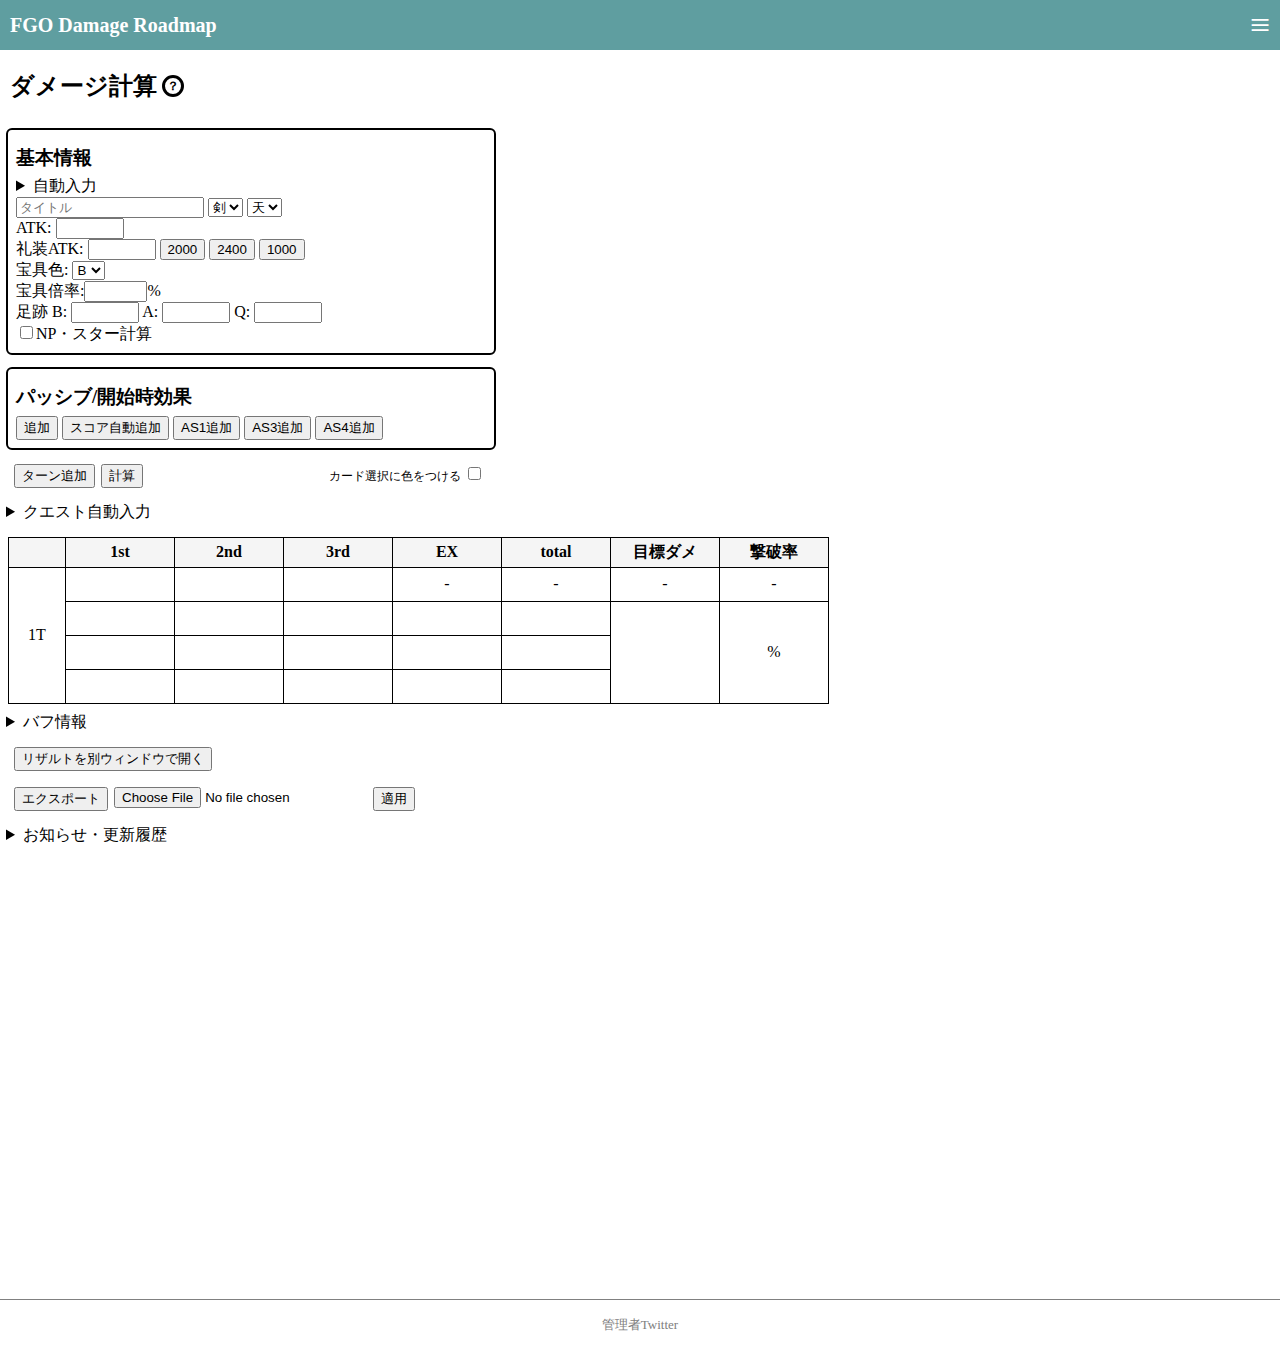
==== index.html @ 3ee4083f "update db" ====
<!DOCTYPE html>
<html lang="ja">
<head>
  <meta charset="UTF-8">
  <meta name="viewport" content="width=device-width">
  <link rel="stylesheet" href="style.css?date=202410190230">
  <script src="js/main.js?date=202410190230"></script>
  <script src="js/addform.js?date=202410190230"></script>
  <script src="js/calculate.js?date=202410190230"></script>
  <script src="js/savedata.js?date=202410190230"></script>
  <script src="js/subwindow.js?date=202410190230"></script>
  <title>FGO Damage Roadmap</title>
</head>
<body onload="generateServantList(0); generateQuesttList();">
  <header>
    <a href="./index.html" id="title">FGO Damage Roadmap</a>
    <label class="menu-button">≡<input type="checkbox" id="menucheck" onchange="openMenu(this)"></label>
    <div class="menu">
      <div id="menu-close-button"><label class="menu-button" for="menucheck">×</label></div>
      <div class="menu__item"><a href="./index.html">ダメージ計算</a></div>
      <div class="menu__item"><a href="./rndlist.html">乱数パターン計算</a></div>
      <div class="menu__item"><a href="https://twitter.com/yukimisnowy" target="_blank" rel="noopener noreferrer">管理者Twitter</a></div>
    </div>
  </header>

  <main>
    <div class="container">
      <div class="page-title">
        <h2>ダメージ計算</h2>
        <label class="open-pop-up" for="pop-up-check">？</label>
        <input type="checkbox" id="pop-up-check">
        <div class="overlay">
          <div class="window">
            <div class="pop-up-title">
              <h4>☆使い方</h4>
              <label class="close-pop-up" for="pop-up-check">✖</label>
            </div>
            <p>想定するクエストの流れに沿って、スキルを使用する地点のフォームにバフを入力してください。ターン・回数を指定することでバフの持続を自動的に管理します。名称入力は任意(メモ用)です。</p>
            <p>永続バフの場合はターン・回数の項目で"-"を選択してください。特攻宝具や宝具倍率増加の場合は、便宜上"-ターン・1回"を選択してください。</p>
            <p>デバフはバフに換算して入力してください。システム上で上限並びに一部の下限は設定していませんのでご注意ください。</p>
            <p>ダメージを0とする場面において、回数バフを消費する場合(計算対象のサーヴァントで他のエネミーを攻撃する等)は"0(回数消費有)"を、消費しない場合(他のサーヴァントのカードや自身のサポート宝具を使用する等)は"0(回数消費無)"を選択してください。</p>
            <p>以下入力参考例：</p>
            <div id="sample-images">
              <img src="images/sample1.png" width="45%">
              <img src="images/sample2.png" width="45%">
            </div>
          </div>
        </div>
      </div>
      <div class="inputfield-wrapper">
        <h3>基本情報</h3>
        <details>
          <summary>
            自動入力
          </summary>
          <div class="inputfield-item">
            <select id="servant-list-class">
              <option value="saber">剣</option>
              <option value="archer">弓</option>
              <option value="lancer">槍</option>
              <option value="rider">騎</option>
              <option value="caster">術</option>
              <option value="assassin">殺</option>
              <option value="berserker">狂</option>
              <option value="ruler">裁</option>
              <option value="avenger">讐</option>
              <option value="alterego">分</option>
              <option value="mooncancer">月</option>
              <option value="pretender">詐</option>
              <option value="foreigner">降</option>
              <option value="shielder">盾</option>
              <option value="beast">獣</option>
            </select>
            <select id="servant-list-rarity">
              <option value="0">★0</option>
              <option value="1">★1</option>
              <option value="2">★2</option>
              <option value="3">★3</option>
              <option value="4">★4</option>
              <option value="5" selected>★5</option>
            </select>
            <input type="button" class="button" value="絞り込み" onclick="generateServantList(1)">
          </div>
          <div class="inputfield-item">
            <select id="servant-list">
              <option hidden>サーヴァント選択</option>
            </select>
          </div>
          <div class="inputfield-item">
            <label>
              <input id="perfect-check" type="checkbox" onchange="perfectCheck(this)">完全体
            </label>
            （
            <label>
              <input id="lv120-check" type="checkbox">Lv.120
            </label>
            <label>
              <input id="goldfou-check" type="checkbox">金フォウ
            </label>
            <label>
              <input id="footprint-check" type="checkbox">足跡
            </label>
            ）
          </div>
          <div class="inputfield-item">
            <input type="button" class="button" value="反映" onclick="reflectsvData()">
            ※ATK銀フォウ込み
          </div>
          <br>
        </details>
        <div class="inputfield-item">
          <input type="text" class="servant-name-field" id="servant-name" size="10" placeholder="タイトル">
          <select id="servant-class">
            <option value="saber">剣</option>
            <option value="archer">弓</option>
            <option value="lancer">槍</option>
            <option value="rider">騎</option>
            <option value="caster">術</option>
            <option value="assassin">殺</option>
            <option value="berserker">狂</option>
            <option value="ruler">裁</option>
            <option value="avenger">讐</option>
            <option value="alterego">分</option>
            <option value="mooncancer">月</option>
            <option value="pretender">詐</option>
            <option value="foreigner">降</option>
            <option value="shielder">盾</option>
            <option value="beast">獣</option>
          </select>
          <select id="servant-attr">
            <option value="sky">天</option>
            <option value="earth">地</option>
            <option value="human">人</option>
            <option value="star">星</option>
            <option value="beast">獣</option>
          </select>
        </div>
        <label>ATK:
          <input type="number" class="numberfield-5digits" id="servant-atk" min="0" max="30000">
        </label>
        <div>
          <lebel>礼装ATK:
            <input type="number" class="numberfield-5digits" id="craft-essence-atk" min="0" max="3000">
          </lebel>
          <input type="button" class="button" value="2000" onclick="setAtk(2000)">
          <input type="button" class="button" value="2400" onclick="setAtk(2400)">
          <input type="button" class="button" value="1000" onclick="setAtk(1000)">
        </div>
        <label>宝具色:
          <select id="np-color" id="np-color" onchange="colorChangeCheck()">
              <option value="b">B</option>
              <option value="a">A</option>
              <option value="q">Q</option>
          </select>
        </label>
        <label>宝具倍率:<input type="number" class="numberfield-4digits" id="np-mag" min="0" max="5000">%</label>
        <div class="inputfield-item">
          <label>足跡 B:
            <input type="number" class="numberfield-5digits" id="b-footprint" min="0" max="500">
          </label>
          <label>A:
            <input type="number" class="numberfield-5digits" id="a-footprint" min="0" max="500">
          </label>
          <label>Q:
            <input type="number" class="numberfield-5digits" id="q-footprint" min="0" max="500">
          </label>
        </div>
        <label>
          <input id="np-calc-check" type="checkbox" onchange="npCalcCheck(this)">NP・スター計算
        </label>
        <label class="np-and-star-info">N/A:
          <input type="number" class="numberfield-3digits" id="np-rate" min="0" max="10" step="0.01">%
        </label>
        <label class="np-and-star-info">星発生率:
          <input type="number" class="numberfield-3digits" id="star-rate" min="0" max="20" step="0.1">%
        </label>
        <div class="np-and-star-info inputfield-item">
          <label>hit数 宝具:
            <input type="number" class="hitcount numberfield-2digits" id="n-hit-count" min="1" max="20">
          </label>
          <label>B:
            <input type="number" class="hitcount numberfield-2digits" id="b-hit-count" min="1" max="20">
          </label>
          <label>A:
            <input type="number" class="hitcount numberfield-2digits" id="a-hit-count" min="1" max="20">
          </label>
          <label>Q:
            <input type="number" class="hitcount numberfield-2digits" id="q-hit-count" min="1" max="20">
          </label>
          <label>EX:
            <input type="number" class="hitcount numberfield-2digits" id="ex-hit-count" min="1" max="20">
          </label>
        </div>
      </div>

      <div class="inputfield-wrapper" id="turn0">
        <h3>パッシブ/開始時効果</h3>
        <div class="inputfield-item card0-skill" id="passive-skill">
          <input type="button" class="button" value="追加" onclick="addForm(this,0)">
          <input type="button" class="button" value="スコア自動追加" onclick="addScoreForm(this)">
          <input type="button" class="button" value="AS1追加" onclick="addAS1Form(this)">
          <input type="button" class="button" value="AS3追加" onclick="addAS3Form(this)">
          <input type="button" class="button" value="AS4追加" onclick="addAS4Form(this)">
        </div>
      </div>

      <div id="turns">
      </div>

      <div class="button-wrapper">
        <input type="button" class="button" value="ターン追加" onclick="addTurn()">
        <input type="button" class="button" value="計算" id="calculate_button" onclick="calculate()">
        <label id="colorcheck">カード選択に色をつける
          <input type="checkbox" onchange="colorChangeCheck()">
        </label>
      </div>

        <div class="notice">
          <details>
            <summary>
              クエスト自動入力
            </summary>
            <select id="quest-list">
            </select>
            相性:
            <select id="quest-list-class">
              <option value="0.5">0.5</option>
              <option value="1.0">1.0</option>
              <option value="1.2">1.2</option>
              <option value="1.5">1.5</option>
              <option value="2.0" selected>2.0</option>
            </select>
            <select id="quest-list-attr">
              <option value="0.9">0.9</option>
              <option value="1.0" selected>1.0</option>
              <option value="1.1">1.1</option>
            </select>
            <input type="button" class="button" value="反映" onclick="reflectQData()">
            <br>
            ※入力済みのターン情報は初期化されます。
          </details>
        </div>

      <div class="resultform">
        <table class="result" id="result-form">
          <tr>
            <th class="table-number"></th>
            <th>1st</th>
            <th>2nd</th>
            <th>3rd</th>
            <th>EX</th>
            <th>total</th>
            <th class="goal-damage">目標ダメ</th>
            <th class="table-gekiha">撃破率</th>
          </tr>
          <tr class="r1 result-content">
            <td class="turn-result-name" rowspan="4">1T</td>
            <td class="cardname"><output type="text" name="result"></output></td>
            <td class="cardname"><output type="text" name="result"></output></td>
            <td class="cardname"><output type="text" name="result"></output></td>
            <td><output type="number">-</output></td>
            <td><output type="number">-</output></td>
            <td class="goal-damage"><output type="number">-</output></td>
            <td><output type="number">-</output></td>
          </tr>
          <tr class="r2 result-content">
            <td><output type="number" name="result"></output></td>
            <td><output type="number" name="result"></output></td>
            <td><output type="number" name="result"></output></td>
            <td><output type="number" name="result"></output></td>
            <td><output type="number" name="result"></output></td>
            <td class="goal-damage" rowspan="3"><output type="number" name="result"></output></td>
            <td rowspan="3"><output type="number" name="result"></output>%</td>
          </tr>
          <tr class="r3 result-content">
            <td><output type="number" name="result"></output></td>
            <td><output type="number" name="result"></output></td>
            <td><output type="number" name="result"></output></td>
            <td><output type="number" name="result"></output></td>
            <td><output type="number" name="result"></output></td>
          </tr>
          <tr class="r4 result-content">
            <td><output type="number" name="result"></output></td>
            <td><output type="number" name="result"></output></td>
            <td><output type="number" name="result"></output></td>
            <td><output type="number" name="result"></output></td>
            <td><output type="number" name="result"></output></td>
          </tr>
        </table>
        <div class="notice">
          <details>
            <summary>
              バフ情報
            </summary>
            <ul id="hidden-result">
            </ul>
          </details>
        </div>
      </div>
      <div class="button-wrapper result-window-button">
        <input type="button" class="button" value="リザルトを別ウィンドウで開く" onClick="openSubWindow('resultwindow.html')">
      </div>
      
      <div class="button-wrapper">
        <input type="button" class="button" value="エクスポート" onclick="exportData()">
        <input id="upload-file" class="button" type="file" accept=".csv">
        <input type="button" class="button" value="適用" onclick="inportData()">
      </div>

      <div class="notice">
        <details>
          <summary>
            お知らせ・更新履歴
          </summary>
          <ul>
            <li>【固定】サーヴァントデータ最終更新日 2024/10/19</li>
            <li>【更新】クリティカル耐性ダウンを追加しました。(2024/10/19)</li>
            <li>【修正】データインポート時にカード色が描画されない問題を修正しました。(2024/9/15)</li>
            <li>【更新】自動入力ボタンを数種類追加しました。(2024/8/12)</li>
            <li>【更新】リザルトフォームを別ウィンドウで表示する機能を追加しました。(PC限定)(2023/9/15)</li>
            <li>【更新】ターンごとにフォームを削除できるよう変更しました。(2023/9/1)</li>
            <li>【更新】クエストデータを実装しました。(2023/8/18)</li>
            <li>【更新】サーヴァントデータを実装しました。(2023/8/15)</li>
            <li>【更新】カード毎のバフ情報を確認できる機能を追加しました。(2023/8/13)</li>
            <li>【更新】色バフ(スコア)を色威力バフに名称変更しました。(2023/8/12)</li>
            <li>【更新】スコア自動追加機能を追加しました。(2023/8/12)</li>
            <li>【修正】オーバーキル時NP計算の切り捨て位置の間違いを修正しました。(2023/8/8)</li>
            <li>【更新】ヘルプを追加しました。(2023/7/26)</li>
            <li>【重要】NP・スター計算実装の前後でクリティカル判定の保存に齟齬が生じています。お手数おかけしますが修正、再保存をお願いします。(2023/7/22)</li>
            <li>【更新】NP・スター計算機能を追加しました。それに伴い、クリティカルとダメージ0の判定欄を分割しました。(2023/7/22)</li>
            <li>【修正】20日の更新以降バフが反映できず、計算が成り立たない状態になっておりました。大変ご迷惑をおかけしました。(2023/7/21)</li>
            <li>【更新】入力情報のローカル保存機能を追加しました。(2023/7/20)</li>
            <li>【更新】バフ項目の並べ替え、カード色分け機能を追加しました。(2023/7/20)</li>
            <li>【修正】不具合を修正しました。(2023/7/19)</li>
            <li>【重要】計算機を公開しました。(2023/7/19)</li>
          </ul>
        </details>
      </div>
    </div>

    <template id='buff-form-template'>
      <div class="buff-form inputfield-item">
        <input type="text" class="skill-name" size="8" placeholder="スキル/バフ名">
        <select class="skill-type" onchange="inputChange(this)">
          <option value="atk_buff">攻撃バフ</option>
          <option value="b_buff">Bバフ</option>
          <option value="b_power_buff">B威力バフ</option>
          <option value="a_buff">Aバフ</option>
          <option value="a_power_buff">A威力バフ</option>
          <option value="q_buff">Qバフ</option>
          <option value="q_power_buff">Q威力バフ</option>
          <option value="ex_buff">EXバフ</option>
          <option value="np_buff">宝具バフ</option>
          <option value="cr_buff">クリバフ</option>
          <option value="b_cr_buff">Bクリバフ</option>
          <option value="a_cr_buff">Aクリバフ</option>
          <option value="q_cr_buff">Qクリバフ</option>
          <option value="sp_buff">特攻バフ</option>
          <option value="cr_card_buff">クリ耐性ダウン</option>
          <option value="sp_np">特攻宝具</option>
          <option value="np_mag_up">宝具倍率増加</option>
          <option value="sp_def">特殊耐性</option>
          <option value="damage_plus">ダメージ＋</option>
          <option value="npget_buff">NP獲得バフ</option>
          <option value="starget_buff">星発生バフ</option>
        </select>
        <input type="number" class="numberfield-5digits amount" min="-10000" max="10000" placeholder="効果量">
        <select class="turn">
          <option value="1">1</option>
          <option value="2">2</option>
          <option value="3">3</option>
          <option value="4">4</option>
          <option value="5">5</option>
          <option value="6">6</option>
          <option value="7">7</option>
          <option value="8">8</option>
          <option value="9">9</option>
          <option value="10">10</option>
          <option value="0">-</option>
        </select>T
        <select class="time">
          <option value="1">1</option>
          <option value="2">2</option>
          <option value="3">3</option>
          <option value="4">4</option>
          <option value="5">5</option>
          <option value="6">6</option>
          <option value="7">7</option>
          <option value="8">8</option>
          <option value="9">9</option>
          <option value="10">10</option>
          <option value="0" selected>-</option>
        </select>回
        <input type="button" class="button" value="✖" onclick="deleteForm(this)">
        <input type="button" class="button" value="▲" onclick="sortForm(this)">
      </div>
    </template>

    <template id="turn-template">
      <div id="turnx" class="inputfield-wrapper turn-form">
        <div class="turn-title">
          <h3>0T目</h3>
          <a class="turn-delete-button" for="pop-up-check" onclick="deleteTurn(0,this)">✖</a>
        </div>
        <div class="enemy-info inputfield-item">
          <label>クラス相性:
            <select class="enemy-class">
              <option value="0.5">0.5</option>
              <option value="1.0">1.0</option>
              <option value="1.2">1.2</option>
              <option value="1.5">1.5</option>
              <option value="2.0" selected>2.0</option>
            </select>
          </label>
          <label>属性相性:
            <select class="enemy-attr">
              <option value="0.9">0.9</option>
              <option value="1.0" selected>1.0</option>
              <option value="1.1">1.1</option>
            </select>
          </label>
          <input type="number" class="numberfield-9digits enemy-hp" min="0" max="100000000" placeholder="目標ダメージ">
          <label class="np-and-star-info">DTDR(NP敵補正):
            <input type="number" class="numberfield-4digits np-and-star-info dtdr" min="0" max="1000" placeholder="DTDR" value="100">% 
          </label>
          <label class="np-and-star-info">DSR(スター敵補正):
            <input type="number" class="numberfield-4digits np-and-star-info dsr" min="-100" max="100" placeholder="DSR" value="0">%
          </label>
        </div>
        <div class="turn-skill card0-skill">
          <input type="button" class="button" value="スキル追加" onclick="addForm(this)">
        </div>
        <div class="card-select-wrapper">
          <div class="card-select card1">
            <label>1st
              <select class="card1-color card-color-select" onchange="changeColor(this)">
                <option value="n" selected>N</option>
                <option value="b">B</option>
                <option value="a">A</option>
                <option value="q">Q</option>
              </select>
            </label>
            <label>クリティカル
              <select class="card1-cri">
                <option value="2">有</option>
                <option value="1">無</option>
              </select>
            </label>
            <select class="card1-bool">
              <option value="0">default</option>
              <option value="1">0(回数消費有)</option>
              <option value="2">0(回数消費無)</option>
            </select>
            <input type="number" class="numberfield-5digits np-and-star-info card1-ovk" min="0" max="100" placeholder="Overkill">
          </div>
          <div class="card-skill card1-skill">
            <input type="button" class="button" value="追加" onclick="addForm(this)">
          </div>
        </div>

        <div class="card-select-wrapper">
          <div class="card-select card2">
            <label>2nd
              <select class="card2-color card-color-select" onchange="changeColor(this)">
                <option value="n">N</option>
                <option value="b" selected>B</option>
                <option value="a">A</option>
                <option value="q">Q</option>
              </select>
            </label>
            <label>クリティカル
              <select class="card2-cri">
                <option value="2">有</option>
                <option value="1">無</option>
              </select>
            </label>
            <select class="card2-bool">
              <option value="0">default</option>
              <option value="1">0(回数消費有)</option>
              <option value="2">0(回数消費無)</option>
            </select>
            <input type="number" class="numberfield-5digits np-and-star-info card2-ovk" min="0" max="100" placeholder="Overkill">
          </div>
          <div class="card2-skill">
            <input type="button" class="button" value="追加" onclick="addForm(this)">
          </div>
        </div>

        <div class="card-select-wrapper">
          <div class="card-select" class="card3">
            <label>3rd
              <select class="card3-color card-color-select" onchange="changeColor(this)">
                <option value="n">N</option>
                <option value="b" selected>B</option>
                <option value="a">A</option>
                <option value="q">Q</option>
              </select>
            </label>
            <label>クリティカル
              <select class="card3-cri">
                <option value="2">有</option>
                <option value="1">無</option>
              </select>
            </label>
            <select class="card3-bool">
              <option value="0">default</option>
              <option value="1">0(回数消費有)</option>
              <option value="2">0(回数消費無)</option>
            </select>
            <input type="number" class="numberfield-5digits np-and-star-info card3-ovk" min="0" max="100" placeholder="Overkill">
          </div>
          <div class="card3-skill">
            <input type="button" class="button" value="追加" onclick="addForm(this)">
          </div>
        </div>

        <div class="card-select-wrapper">
          <div class="card-select card4">
            <label>4th
              <select class="card4-color card-color-select">
                <option value="ex">EX</option>
                <option value="-1">-</option>
              </select>
            </label>
            <select class="card4-bool">
              <option value="0">default</option>
              <option value="1">0(回数消費有)</option>
              <option value="2">0(回数消費無)</option>
            </select>
            <input type="number" class="numberfield-5digits np-and-star-info card4-ovk" min="0" max="100" placeholder="Overkill"></label>
          </div>
          <div class="card4-skill">
            <input type="button" class="button" value="追加" onclick="addForm(this)">
          </div>
        </div>
      </div>
    </template>

    <template id="result-template1">
      <tr class="r1 result-content">
        <td class="turn-result-name" rowspan="4">1T</td>
        <td class="cardname"><output type="text" name="result"></output></td>
        <td class="cardname"><output type="text" name="result"></output></td>
        <td class="cardname"><output type="text" name="result"></output></td>
        <td><output type="number">-</output></td>
        <td><output type="number">-</output></td>
        <td class="goal-damage"><output type="number">-</output></td>
        <td><output type="number">-</output></td>
      </tr>
      <tr class="r2 result-content">
        <td><output type="number" name="result"></output></td>
        <td><output type="number" name="result"></output></td>
        <td><output type="number" name="result"></output></td>
        <td><output type="number" name="result"></output></td>
        <td><output type="number" name="result"></output></td>
        <td class="goal-damage" rowspan="3"><output type="number" name="result"></output></td>
        <td rowspan="3"><output type="number" name="result"></output>%</td>
      </tr>
      <tr class="r3 result-content">
        <td><output type="number" name="result"></output></td>
        <td><output type="number" name="result"></output></td>
        <td><output type="number" name="result"></output></td>
        <td><output type="number" name="result"></output></td>
        <td><output type="number" name="result"></output></td>
      </tr>
      <tr class="r4 result-content">
        <td><output type="number" name="result"></output></td>
        <td><output type="number" name="result"></output></td>
        <td><output type="number" name="result"></output></td>
        <td><output type="number" name="result"></output></td>
        <td><output type="number" name="result"></output></td>
      </tr>
    </template>

    <template id="result-template2">
      <tr class="r5 result-content">
        <td><output type="number">NP</output></td>
        <td><output type="number" name="npresult"></output></td>
        <td><output type="number" name="npresult"></output></td>
        <td><output type="number" name="npresult"></output></td>
        <td><output type="number" name="npresult"></output></td>
        <td><output type="number" name="npresult"></output></td>
        <td class="goal-damage"><output type="number"></output></td>
        <td><output type="number"></output></td>
      </tr>
      <tr class="r6 result-content">
        <td><output type="number">星</output></td>
        <td><output type="number" name="starresult"></output></td>
        <td><output type="number" name="starresult"></output></td>
        <td><output type="number" name="starresult"></output></td>
        <td><output type="number" name="starresult"></output></td>
        <td><output type="number" name="starresult"></output></td>
        <td class="goal-damage"><output type="number"></output></td>
        <td><output type="number"></output></td>
      </tr>
    </template>

  </main>

  <footer>
    <a href="https://twitter.com/yukimisnowy" target="_blank" rel="noopener noreferrer" class="footer-item">管理者Twitter</a>
  </footer>
</body>
</html>
---- style.css ----
body {
  margin: 0;
  display: flex;
  flex-direction: column;
  min-height: 150vh;
  min-width: 450px;
}

main{
  flex: 1;
}

.container {
  display: flex;
  flex-direction: column;
  width: 100%;
}

h2 {
  padding-left: 10px;
}

h3 {
  line-height: 1px;
}

h4 {
  line-height: 1px;
  margin: 10px;
}

select {
  color: black;
}

.inputfield-wrapper {
  display: flex;
  flex-flow: column;
  border: solid 2px;
  border-radius: 6px;
  padding: 8px;
  max-width: 470px;
  margin: 6px;
}

.inputfield-item {
  gap: 0px 0px;
}

.buff-form {
  display:flex;
  gap: 2px 1px;
  margin: 3px 0px;
  flex-wrap: wrap;
}

.button {
  color: black;
  cursor: pointer;
}

.turn-form {
  gap: 2px 0px;
}

.card-select-wrapper {
  display: flex;
  flex-flow: column;
  margin: 6px;
}

.servant-name-field {
  width: 180px;
}

.np-and-star-info {
  display: none;
}

.card-select-wrapper {
  border: solid 1px;
  border-radius: 6px;
  padding: 8px;
  background-color: white;
}

.enemy-info {
  padding: 0px 6px;
}

.turn-skill {
  padding: 6px
}

.button-wrapper {
  display: flex;
  gap: 0 6px;
  padding: 8px 14px;
  max-width: 470px;
}

#colorcheck {
  font-size: 12px;
  margin-left: auto;
}

.notice {
  margin: 6px;
  overflow-wrap: normal;
}

.page-title {
  display: flex;
}

.turn-title {
  display: flex;
}

.turn-delete-button {
  margin-left: auto;
  cursor: pointer;
}

.open-pop-up {
  margin-top: 25px;
  margin-left: 5px;
  display: inline-block;
  border: solid;
  border-radius: 50%;
  width: 16px;
  height: 16px;
  text-align: center;
  cursor: pointer;
  font-weight: bold;
  font-size: 12px;
}

#pop-up-check {
  display: none;
}

.overlay {
	display: none;
}

#pop-up-check:checked + .overlay {
	display: block;
	position: fixed;
	width: 100%;
	height: 150vh;
	top: 0;
	left: 0;
	z-index: 9999;
	background: rgba(0, 0, 0, 0.6);
}

.window {
	position: fixed;
	top: 50%;
	left: 50%;
	width: 100vw;
	max-width: 500px;
  padding: 15px;
	height: 750px;
	background-color: #fff;
	border-radius: 6px;
	align-items: center;
	transform: translate(-50%, -50%);
}

.pop-up-title {
  display: flex;
}

.close-pop-up {
  margin-left: auto;
  cursor: pointer;
}

.window > p {
  font-size: 12px;
}

#sample-images {
  text-align: center;
}

.note {
  margin:0 0 0 6px;
}


/* フォームサイズ */

input {
  display: inline-block;
}

.numberfield-2digits {
  width: 40px
}

.numberfield-3digits {
  width: 50px
}

.numberfield-4digits {
  width: 55px
}

.numberfield-5digits {
  width: 60px
}

.numberfield-9digits {
  width: 100px
}

/* 表 */

th,td {
  border: solid 1px;
  padding: 4px;
  text-align: center;
}

table {
  border-collapse:  collapse;
  margin: 8px;
}

th {
  width: 100px;
  background-color: whitesmoke;
}

.table-number {
  max-width:48px;
}

td {
  height: 25px;
}

.cardname {
  background-color: white;
}

/* ヘッダー */

header {
  display: flex;
  width: 100%;
  height: 50px;
  align-items: center;
  background-color: cadetblue;
}

#title {
  font-size: 20px;
  padding-left: 10px;
  margin-right: auto;
  color: white;
  text-decoration: none;
  font-weight:bold
}

.menu-button {
  padding-right: 10px;
  margin-left: auto;
  color: white;
  font-size: 36px;
  cursor: pointer;
}

#menucheck {
  display: none;
}

.menu{
  position: fixed;
  top: 0;
  right: 0;
  z-index: 1;
  width: 40vw;
  max-width: 250px;
  height: 150vh;
  display: flex;
  flex-direction: column;
  align-items: top;
  justify-content: start;
  background: darkolivegreen;
}
.menu__item{
  width: 100%;
  height: auto;
  padding: .5em 1em;
  text-align: center;
  box-sizing: border-box;
}

.menu__item > a {
  color: #fff;
  text-decoration: none;
}

.menu{
  transform: translateX(40vw);
  transition: all .2s linear;
}

.menu.is-active{
  transform: translateX(0);
}

#menu-close-button {
  margin-left: auto;
  cursor: pointer;
}

footer {
  display: flex;
  height:50px;
  width: 100%;
  border-top: solid gray 1px;
  margin-top:50px;
}

.footer-item {
  margin: auto;
  color: gray;
  text-decoration: none;
  font-size:13px;
}

.footer-item:hover {
  color:black;
}

/* ランダムチェッカー */

@media screen and (max-width:550px) {

	/*　画面サイズが550px以下の場合ここの記述が適用される　*/

  .numberfield-5digits {
    width:35px
  }

  .numberfield-2digits {
    width:25px
  }

  .goal-damage {
    display: none;
  }

  .result-window-button {
    display: none;
  }

  table {
    font-size: 12px;
  }

  .buff-form {
    font-size: 12px;
  }

}
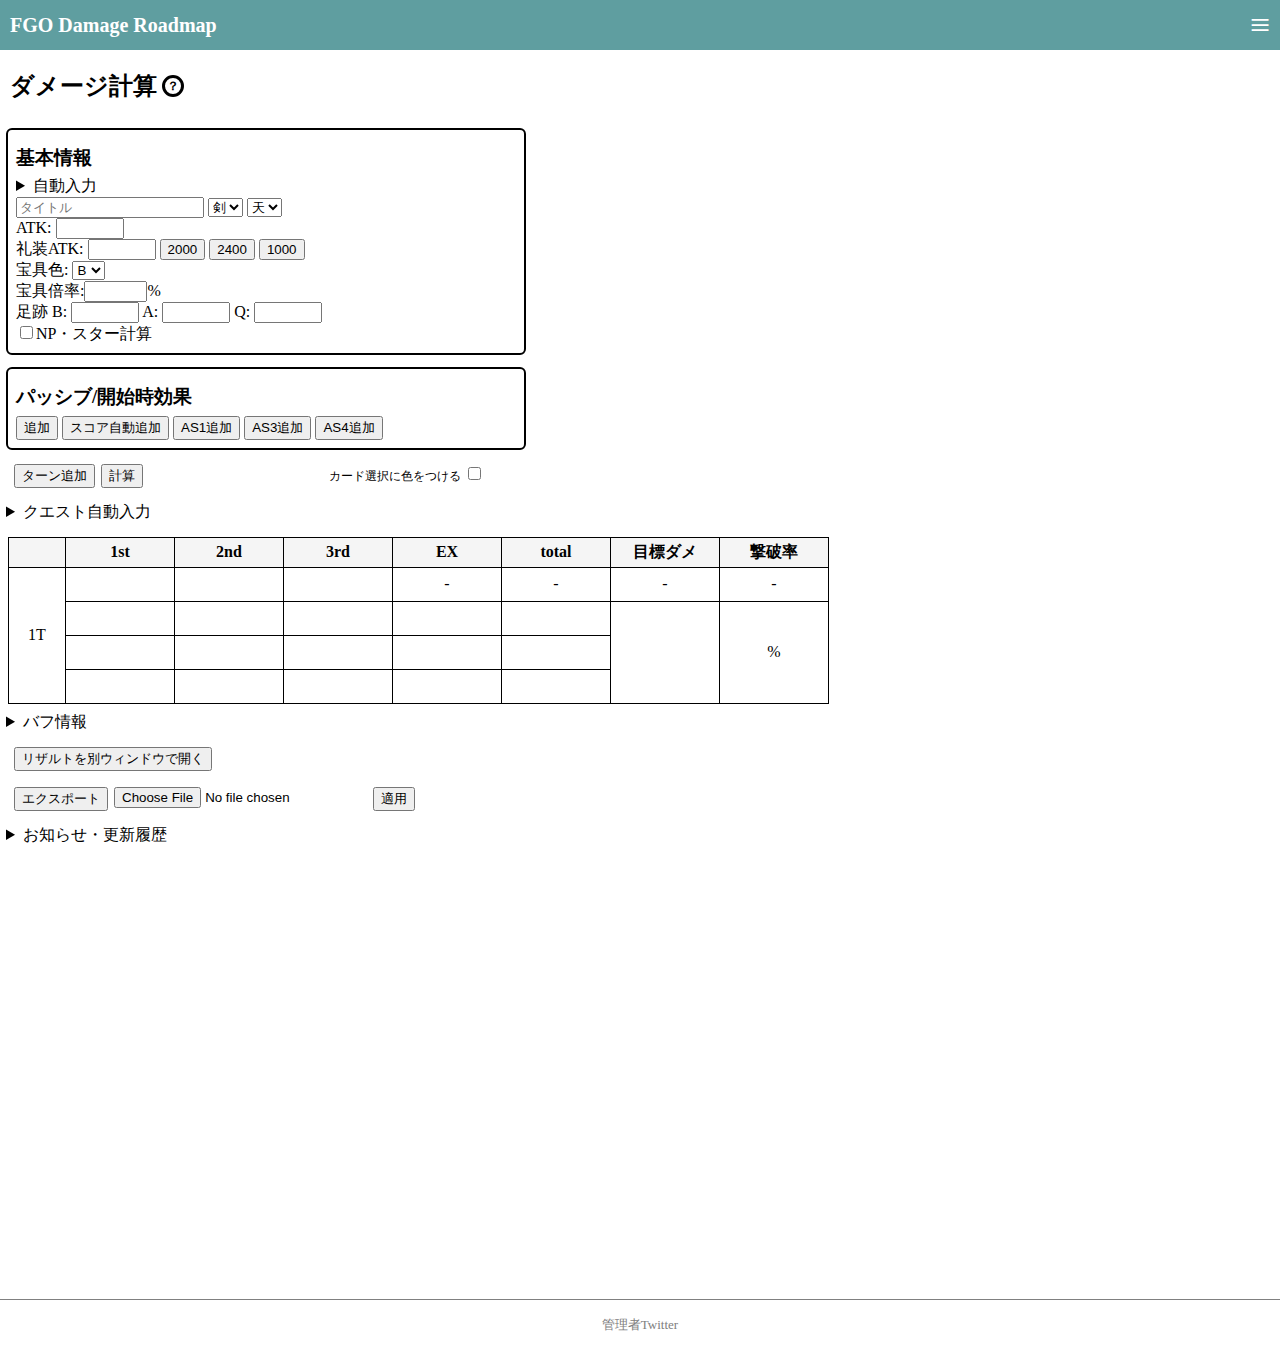
==== commit 759d5b8a: "fix style" ====
--- a/index.html
+++ b/index.html
@@ -3,12 +3,12 @@
 <head>
   <meta charset="UTF-8">
   <meta name="viewport" content="width=device-width">
-  <link rel="stylesheet" href="style.css?date=202410190230">
-  <script src="js/main.js?date=202410190230"></script>
-  <script src="js/addform.js?date=202410190230"></script>
-  <script src="js/calculate.js?date=202410190230"></script>
-  <script src="js/savedata.js?date=202410190230"></script>
-  <script src="js/subwindow.js?date=202410190230"></script>
+  <link rel="stylesheet" href="style.css?date=202411030000">
+  <script src="js/main.js?date=202411030000"></script>
+  <script src="js/addform.js?date=202411030000"></script>
+  <script src="js/calculate.js?date=202411030000"></script>
+  <script src="js/savedata.js?date=202411030000"></script>
+  <script src="js/subwindow.js?date=202411030000"></script>
   <title>FGO Damage Roadmap</title>
 </head>
 <body onload="generateServantList(0); generateQuesttList();">
@@ -313,7 +313,7 @@
             お知らせ・更新履歴
           </summary>
           <ul>
-            <li>【固定】サーヴァントデータ最終更新日 2024/10/19</li>
+            <li>【固定】サーヴァントデータ最終更新日 2024/11/02</li>
             <li>【更新】クリティカル耐性ダウンを追加しました。(2024/10/19)</li>
             <li>【修正】データインポート時にカード色が描画されない問題を修正しました。(2024/9/15)</li>
             <li>【更新】自動入力ボタンを数種類追加しました。(2024/8/12)</li>
--- a/style.css
+++ b/style.css
@@ -3,7 +3,7 @@
   display: flex;
   flex-direction: column;
   min-height: 150vh;
-  min-width: 450px;
+  min-width: 480px;
 }
 
 main{
@@ -39,7 +39,7 @@
   border: solid 2px;
   border-radius: 6px;
   padding: 8px;
-  max-width: 470px;
+  max-width: 500px;
   margin: 6px;
 }
 
